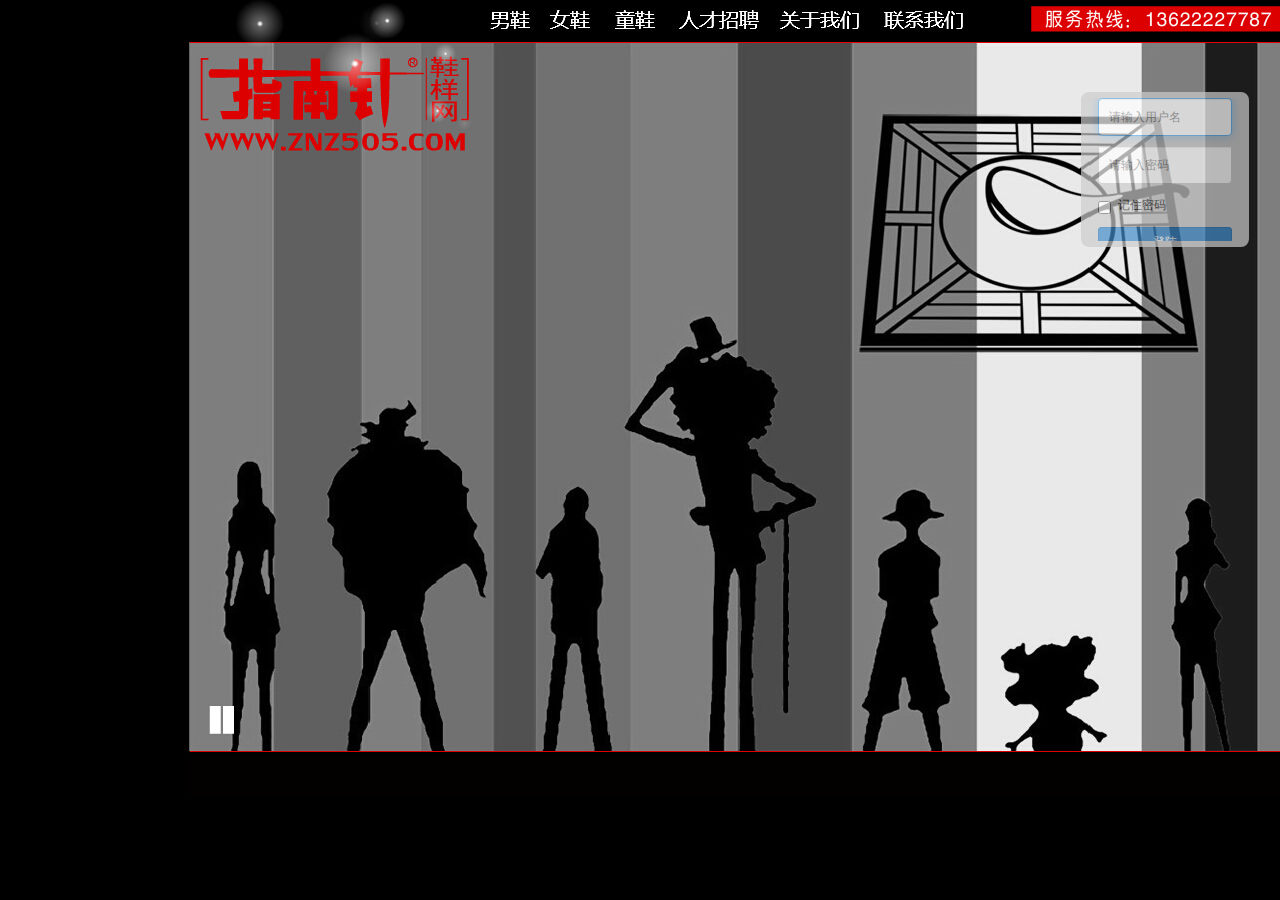
==== index.html @ 8c0fb0e9 "first commit" ====
<!DOCTYPE html>
<html lang="en">
  <head>
    <meta charset="utf-8">
    <meta http-equiv="X-UA-Compatible" content="IE=edge">
    <meta name="viewport" content="width=device-width, initial-scale=1">
    <meta name="description" content="">
    <meta name="author" content="">
    <link rel="icon" href="../../favicon.ico">

    <title>指南针</title>

    <!-- Bootstrap core CSS -->
    <link href="css/bootstrap.min.css" rel="stylesheet">

    <!-- Custom styles for this template -->
    <link href="css/login.css" rel="stylesheet">

    <!-- Just for debugging purposes. Don't actually copy these 2 lines! -->
    <!--[if lt IE 9]><script src="../../assets/js/ie8-responsive-file-warning.js"></script><![endif]-->
    <script src="http://v3.bootcss.com/assets/js/ie-emulation-modes-warning.js"></script>

    <!-- HTML5 shim and Respond.js for IE8 support of HTML5 elements and media queries -->
    <!--[if lt IE 9]>
      <script src="http://cdn.bootcss.com/html5shiv/3.7.0/html5shiv.js"></script>
      <script src="http://cdn.bootcss.com/respond.js/1.4.2/respond.min.js"></script>
    <![endif]-->
	<script src="js/jquery-1.11.2.min.js"></script>
	<script >
	$(function(){
		$(".form-signin").show(1000)
	})
	</script>
  </head>

  <body>

    <div class="container1">
	
      <form class="form-signin" role="form" style="display:none">       
	 
        <input type="input" class="form-control" placeholder="请输入用户名" required autofocus id="userName">
        <input type="password" class="form-control" placeholder="请输入密码" required id="pwd">
        <div class="checkbox">
          <label>
            <input type="checkbox" value="remember-me" id="pwdCbox"> 记住密码
          </label>
        </div>
        <button class="btn btn-sm btn-primary btn-block" type="submit" id="loginBtn">登陆</button>
      </form>

    </div> <!-- /container -->


    <!-- IE10 viewport hack for Surface/desktop Windows 8 bug -->
    <script src="http://v3.bootcss.com/assets/js/ie10-viewport-bug-workaround.js"></script>
  </body>
</html>
---- css/login.css ----
body{background:url(../img/bg.jpg)}
.form-signin {
    max-width: 220px;float:right;margin-right:40px;
    padding: 15px;
    
	border: 6px solid #ccc;
border-radius: 8px;
background: #ccc;
filter:alpha(opacity=90); /*IE滤镜，透明度50%*/
-moz-opacity:0.9; /*Firefox私有，透明度50%*/
opacity:0.9;
margin-top:120px
}

#userName,#pwd{height:38px;font-size:12px}
.checkbox label{font-size:12px}


#loginBtn:hover{background-color: red;
border-color: red;}
.form-signin .form-signin-heading,
.form-signin .checkbox {
    margin-bottom: 10px;
}

.form-signin .checkbox {
    font-weight: normal;
}

.form-signin .form-control {
    position: relative;
    height: auto;
    -webkit-box-sizing: border-box;
    -moz-box-sizing: border-box;
    box-sizing: border-box;
    padding: 10px;
    font-size: 16px;
}

.form-signin .form-control:focus {
    z-index: 2;
}



.form-signin input[type="password"] {
    margin-bottom: 10px;
	margin-top: 10px;
    border-top-left-radius: 0;
    border-top-right-radius: 0;
}
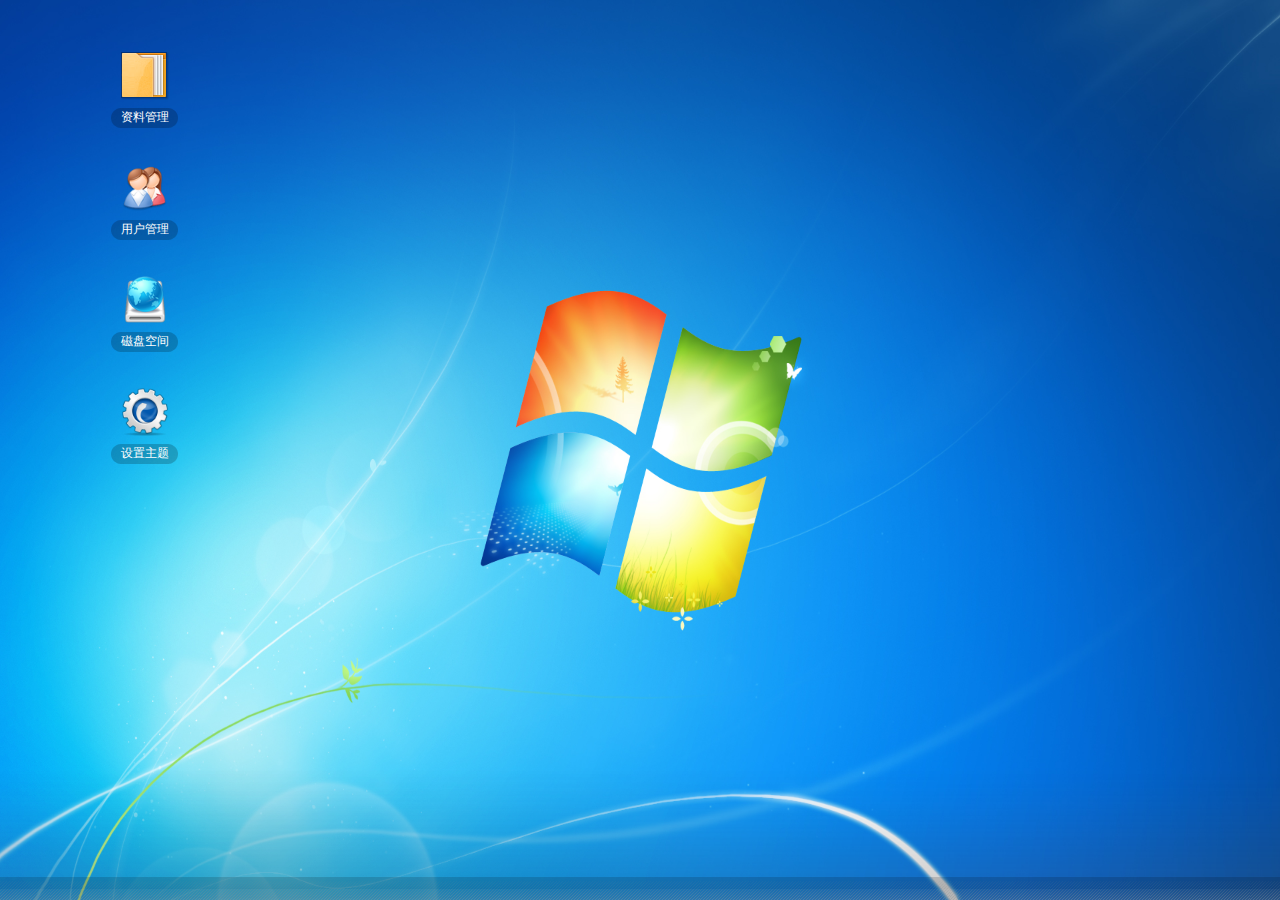
==== commit 366ff594: "增加图片查看器" ====
--- a/index.html
+++ b/index.html
@@ -1,4 +1,3 @@
-
 <!DOCTYPE html>
 <html lang="en">
   <head>
@@ -8,52 +7,48 @@
     <meta name="description" content="">
     <meta name="author" content="">
     <link rel="icon" href="../../favicon.ico">
+        
+		   <script type="text/javascript" src="js/jquery-1.8.2.min.js"></script>
 
-    <title>指南针</title>
+		<link href="css/skins/black.css" rel="stylesheet" />
+		<script type="text/javascript" src="js/artDialog.js"></script>
+		<script type="text/javascript" src="js/iframeTools.js"></script>
+          
 
-    <!-- Bootstrap core CSS -->
-    <link href="css/bootstrap.min.css" rel="stylesheet">
+<script>
+$(function(){
+window.location.href="desktop.html"
+/**
+var myDialog = art.dialog({
+ width: '100%',
+    height: '100%',
+    title: '万象网管',
+	   lock: true,
+    background: '#600', // 背景色
+    opacity: 0.87,	// 透明度
+    icon: 'face-sad',
+  
+});
+jQuery.ajax({
+    url: '资料管理.html',
+    success: function (data) {
+        myDialog.content(data);// 填充对话框内容
+    }
+});
+**/
+art.dialog.open('test2.html',{
+"id" :"11",
+							title: "test",	
+							width:1000,//设置窗口宽度自动适应width
+							height:600
+			}				
+);
 
-    <!-- Custom styles for this template -->
-    <link href="css/login.css" rel="stylesheet">
-
-    <!-- Just for debugging purposes. Don't actually copy these 2 lines! -->
-    <!--[if lt IE 9]><script src="../../assets/js/ie8-responsive-file-warning.js"></script><![endif]-->
-    <script src="http://v3.bootcss.com/assets/js/ie-emulation-modes-warning.js"></script>
-
-    <!-- HTML5 shim and Respond.js for IE8 support of HTML5 elements and media queries -->
-    <!--[if lt IE 9]>
-      <script src="http://cdn.bootcss.com/html5shiv/3.7.0/html5shiv.js"></script>
-      <script src="http://cdn.bootcss.com/respond.js/1.4.2/respond.min.js"></script>
-    <![endif]-->
-	<script src="js/jquery-1.11.2.min.js"></script>
-	<script >
-	$(function(){
-		$(".form-signin").show(1000)
-	})
-	</script>
-  </head>
-
-  <body>
-
-    <div class="container1">
-	
-      <form class="form-signin" role="form" style="display:none">       
-	 
-        <input type="input" class="form-control" placeholder="请输入用户名" required autofocus id="userName">
-        <input type="password" class="form-control" placeholder="请输入密码" required id="pwd">
-        <div class="checkbox">
-          <label>
-            <input type="checkbox" value="remember-me" id="pwdCbox"> 记住密码
-          </label>
-        </div>
-        <button class="btn btn-sm btn-primary btn-block" type="submit" id="loginBtn">登陆</button>
-      </form>
-
-    </div> <!-- /container -->
+})
 
 
-    <!-- IE10 viewport hack for Surface/desktop Windows 8 bug -->
-    <script src="http://v3.bootcss.com/assets/js/ie10-viewport-bug-workaround.js"></script>
-  </body>
-</html>
+
+</script>
+</head>
+<div id="themeSetting_wrap">dddsssssssssssssssssssssssssssssssssssssssssssssssssssssss</div>
+<input type="test">--- a/css/skins/black.css
+++ b/css/skins/black.css
@@ -0,0 +1,526 @@
+@charset "utf-8";
+
+/*
+ * artDialog skin
+ * http://code.google.com/p/artdialog/
+ * (c) 2009-2011 TangBin, http://www.planeArt.cn
+ *
+ * This is licensed under the GNU LGPL, version 2.1 or later.
+ * For details, see: http://creativecommons.org/licenses/LGPL/2.1/
+ */
+/* common start */
+
+
+.aui_outer {
+	text-align: left;
+}
+
+table.aui_border,table.aui_dialog {
+	border: 0;
+	margin: 0;
+	border-collapse: collapse;
+	width: auto;
+}
+
+.aui_nw,.aui_n,.aui_ne,.aui_w,.aui_c,.aui_e,.aui_sw,.aui_s,.aui_se,.aui_header,.aui_tdIcon,.aui_main,.aui_footer
+	{
+	padding: 0;
+}
+
+.aui_header,.aui_buttons button {
+	font: 12px/1.11 'Microsoft Yahei', Tahoma, Arial, Helvetica, STHeiti;
+	_font-family: Tahoma, Arial, Helvetica, STHeiti;
+	-o-font-family: Tahoma, Arial;
+}
+
+.aui_title {
+	overflow: hidden;
+	text-overflow: ellipsis;
+}
+
+.aui_state_noTitle .aui_title {
+	display: none;
+}
+
+.aui_close {
+	display: block;
+	position: absolute;
+	text-decoration: none;
+	outline: none;
+	_cursor: pointer;
+	background-image: url(black/bg_css3.png);
+}
+.aui_max{
+	display: block;
+	position: absolute;
+	text-decoration: none;
+	outline: none;
+	_cursor: pointer;
+}
+.aui_max:hover{
+	text-decoration: none;
+}
+.aui_min{
+	display: block;
+	position: absolute;
+	text-decoration: none;
+	outline: none;
+	_cursor: pointer;
+	background-image: url(black/bg_css3.png);
+}
+.aui_min:hover{
+	text-decoration: none;
+}
+
+.aui_rb{
+	display: block;
+	position: absolute;
+	text-decoration: none;
+	outline: none;
+	_cursor: pointer;
+	background-image: url(black/bg_css3.png);
+}
+.aui_rb:hover{
+	text-decoration: none;
+}
+
+.aui_close:hover {
+	text-decoration: none;
+}
+
+.aui_main {
+	text-align: center;
+	min-width: 9em;
+	min-width: 0 \9 /*IE8 BUG*/;
+	font-size: 15px;
+	vertical-align:top;
+}
+
+.aui_content {
+	*zoom: 1;
+	text-align: left;
+	border: none 0;
+}
+
+.aui_content.aui_state_full {
+	display: block;
+	width: 100%;
+	margin: 0;
+	padding: 0 !important;
+	height: 100%;
+}
+
+.aui_loading {
+	width: 320px;
+	height: 102px;
+	text-align: left;
+	text-indent: -999em;
+	overflow: hidden;
+	background: url(icons/loading.gif) no-repeat center center;
+}
+
+.aui_icon {
+	vertical-align: middle;
+}
+
+.aui_icon div {
+	width: 48px;
+	height: 48px;
+	margin: 10px 0 10px 10px;
+	background-position: center center;
+	background-repeat: no-repeat;
+}
+
+.aui_buttons {
+	padding: 8px;
+	text-align: right;
+	white-space: nowrap;
+}
+
+.aui_buttons button {
+	margin-left: 15px;
+	padding: 6px 8px;
+	cursor: pointer;
+	display: inline-block;
+	text-align: center;
+	line-height: 1;
+	*padding: 4px 10px;
+	*height: 2em;
+	letter-spacing: 2px;
+	font-family: Tahoma, Arial/ 9 !important;
+	width: auto;
+	overflow: visible;
+	*width: 1;
+	color: #333;
+	border: solid 1px #999;
+	border-radius: 5px;
+	background: #DDD;
+	filter: progid : DXImageTransform.Microsoft.gradient ( startColorstr =
+		'#FFFFFF', endColorstr = '#DDDDDD' );
+	background: linear-gradient(top, #FFF, #DDD);
+	background: -moz-linear-gradient(top, #FFF, #DDD);
+	background: -webkit-gradient(linear, 0% 0%, 0% 100%, from(#FFF),
+		to(#DDD) );
+	text-shadow: 0px 1px 1px rgba(255, 255, 255, 1);
+	box-shadow: 0 1px 0 rgba(255, 255, 255, .7), 0 -1px 0 rgba(0, 0, 0, .09);
+	-moz-transition: -moz-box-shadow linear .2s;
+	-webkit-transition: -webkit-box-shadow linear .2s;
+	transition: box-shadow linear .2s;
+}
+
+.aui_buttons button::-moz-focus-inner {
+	border: 0;
+	padding: 0;
+	margin: 0;
+}
+
+.aui_buttons button:focus {
+	outline: none 0;
+	border-color: #426DC9;
+	box-shadow: 0 0 8px rgba(66, 109, 201, .9);
+}
+
+.aui_buttons button:hover {
+	color: #000;
+	border-color: #666;
+}
+
+.aui_buttons button:active {
+	border-color: #666;
+	filter: progid : DXImageTransform.Microsoft.gradient ( startColorstr =
+		'#DDDDDD', endColorstr = '#FFFFFF' );
+	background: linear-gradient(top, #DDD, #FFF);
+	background: -moz-linear-gradient(top, #DDD, #FFF);
+	background: -webkit-gradient(linear, 0% 0%, 0% 100%, from(#DDD),
+		to(#FFF) );
+	box-shadow: inset 0 1px 5px rgba(66, 109, 201, .9), inset 0 1px 1em
+		rgba(0, 0, 0, .3);
+}
+
+.aui_buttons button[disabled] {
+	cursor: default;
+	color: #666;
+	background: #DDD;
+	border: solid 1px #999;
+	filter: alpha(opacity = 50);
+	opacity: .5;
+	box-shadow: none;
+}
+
+button.aui_state_highlight {
+	color: #FFF;
+	border: solid 1px #3399dd;
+	background: #2288cc;
+	filter: progid : DXImageTransform.Microsoft.gradient ( startColorstr =
+		'#33bbee', endColorstr = '#2288cc' );
+	background: linear-gradient(top, #33bbee, #2288cc);
+	background: -moz-linear-gradient(top, #33bbee, #2288cc);
+	background: -webkit-gradient(linear, 0% 0%, 0% 100%, from(#33bbee),
+		to(#2288cc) );
+	text-shadow: -1px -1px 1px #1c6a9e;
+}
+
+button.aui_state_highlight:hover {
+	color: #FFF;
+	border-color: #1c6a9e;
+}
+
+button.aui_state_highlight:active {
+	border-color: #1c6a9e;
+	filter: progid : DXImageTransform.Microsoft.gradient ( startColorstr =
+		'#33bbee', endColorstr = '#2288cc' );
+	background: linear-gradient(top, #33bbee, #2288cc);
+	background: -moz-linear-gradient(top, #33bbee, #2288cc);
+	background: -webkit-gradient(linear, 0% 0%, 0% 100%, from(#33bbee),
+		to(#2288cc) );
+}
+
+/* common end */
+.aui_inner {
+	background: #f7f7f7;
+}
+
+.aui_titleBar {
+	width: 100%;
+	height: 0;
+	position: relative;
+	bottom: 30px;
+	_bottom: 0;
+	_margin-top: -30px;
+}
+
+.aui_title {
+	height: 29px;
+	line-height: 29px;
+	padding: 0 25px 0 0;
+	_padding: 0;
+	text-indent: 5px;
+	color: #FFF;
+	font-weight: 700;
+	text-shadow: -1px -1px 0 rgba(0, 0, 0, .7);
+}
+
+.aui_nw,.aui_ne,.aui_sw,.aui_se,.aui_n,.aui_s,.aui_max,.aui_min.aui_close .aui_rb {
+	background-image: url(black/bg.png);
+	background-repeat: no-repeat;
+}
+
+.aui_nw {
+	width: 15px;
+	height: 38px;
+	background-position: 0 0;
+	_png: black/ie6/nw.png;
+}
+
+.aui_ne {
+	width: 15px;
+	height: 38px;
+	background-position: -15px 0;
+	_png: black/ie6/ne.png;
+}
+
+.aui_sw {
+	width: 15px;
+	height: 18px;
+	background-position: 0 -38px;
+	_png: black/ie6/sw.png;
+}
+
+.aui_se {
+	width: 15px;
+	height: 18px;
+	background-position: -15px -38px;
+	_png: black/ie6/se.png;
+}
+
+.aui_close {
+	top: 4px;
+	right: 4px;
+	_z-index: 1;
+	width: 20px;
+	height: 20px;
+	_font-size: 0;
+	_line-height: 0;
+	text-indent: -9999em;
+	background-position: 0 -72px;
+	_png: black/ie6/close.png;
+}
+
+.aui_close:hover {
+	background-position: 0 -92px;
+}
+
+
+
+.aui_min {
+	top: 4px;
+	right: 50px;
+	_z-index: 1;
+	width: 20px;
+	height: 20px;
+	_font-size: 0;
+	_line-height: 0;
+	text-indent: -9999em;
+	background-position: 0 -192px;
+	_png: black/ie6/close.png;
+}
+
+.aui_min:hover {
+	background-position: 0 -212px;
+}
+
+.aui_rb {
+	top: 4px;
+	right: 28px;
+	_z-index: 1;
+	width: 20px;
+	height: 20px;
+	_font-size: 0;
+	_line-height: 0;
+	text-indent: -9999em;
+	background-position: 0 -112px;
+	_png: black/ie6/close.png;
+}
+
+.aui_rb:hover {
+	background-position: 0 -132px;
+}
+.aui_max {
+	background-image: url(black/bg_css3.png);
+	top: 4px;
+	right: 28px;
+	_z-index: 1;
+	width: 20px;
+	height: 20px;
+	_font-size: 0;
+	_line-height: 0;
+	text-indent: -9999em;
+	background-position: 0 -152px;
+	_png: black/ie6/close.png;
+}
+
+.aui_max:hover {
+	background-position: 0 -172px;
+}	
+	
+.aui_n,.aui_s {
+	background-repeat: repeat-x;
+}
+
+.aui_n {
+	background-position: 0 -56px;
+	_png: black/ie6/n.png;
+}
+
+.aui_s {
+	background-position: 0 -94px;
+	_png: black/ie6/s.png;
+}
+
+.aui_w,.aui_e {
+	background-image: url(black/bg2.png);
+	background-repeat: repeat-y;
+}
+
+.aui_w {
+	background-position: left top;
+	_png: black/ie6/w.png;
+}
+
+.aui_e {
+	background-position: right bottom;
+	_png: black/ie6/e.png;
+}
+
+aui_icon,.aui_main {
+	padding-top: 3px;
+}
+
+@media screen and (min-width:0) {
+	.aui_outer {
+		border-radius: 8px;
+		box-shadow: 0 5px 15px rgba(0, 0, 0, .4);
+		-moz-transition: -moz-box-shadow linear .2s;
+		-webkit-transition: -webkit-box-shadow linear .2s;
+		transition: -webkit-box-shadow linear .2s;
+	}
+	.aui_state_drag .aui_outer {
+		box-shadow: none;
+	}
+	.aui_state_lock .aui_outer {
+		box-shadow: 0 3px 26px rgba(0, 0, 0, .9);
+	}
+	.aui_outer:active {
+		box-shadow: 0 0 5px rgba(0, 0, 0, .1) !important;
+	}
+	.aui_state_drag .aui_outer {
+		box-shadow: none !important;
+	}
+	.aui_nw,.aui_ne,.aui_sw,.aui_se,.aui_n,.aui_s,.aui_close,.aui_max ,.aui_min ,.aui_rb {
+		background-image: url(black/bg_css3.png);
+	}
+	.aui_nw {
+		width: 5px;
+		height: 31px;
+	}
+	.aui_ne {
+		width: 5px;
+		height: 31px;
+		background-position: -5px 0;
+		_png: black/ie6/ne.png;
+	}
+	.aui_sw {
+		width: 5px;
+		height: 5px;
+		background-position: 0 -31px;
+	}
+	.aui_se {
+		width: 5px;
+		height: 5px;
+		background-position: -5px -31px;
+	}
+	.aui_close {
+		background-position: 0 -72px;
+	}
+	.aui_close:hover {
+		background-position: 0 -92px;
+	}
+	.aui_max {
+		background-position: 0 -152px;
+	}
+	.aui_max:hover {
+		background-position: 0 -172px;
+	}
+	.aui_rb{
+		background-position: 0 -112px;
+	}
+	.aui_rb:hover {
+		background-position: 0 -132px;
+	}
+	.aui_min {
+		background-position: 0 -192px;
+	}
+	.aui_min:hover {
+		background-position: 0 -212px;
+	}
+	.aui_n {
+		background-position: 0 -36px;
+	}
+	.aui_s {
+		background-position: 0 -67px;
+	}
+	.aui_w,.aui_e {
+		background-image: url(black/bg_css3_2.png);
+	}
+}
+
+.aui_state_noTitle .aui_nw,.aui_state_noTitle .aui_ne,.aui_state_noTitle .aui_sw,.aui_state_noTitle .aui_se
+	{
+	width: 3px;
+	height: 3px;
+}
+
+.aui_state_noTitle .aui_inner {
+	border: 1px solid #666;
+	background: #FFF;
+}
+
+.aui_state_noTitle .aui_outer {
+	box-shadow: none;
+}
+
+.aui_state_noTitle .aui_nw,.aui_state_noTitle .aui_n,.aui_state_noTitle .aui_ne,.aui_state_noTitle .aui_w,.aui_state_noTitle .aui_e,.aui_state_noTitle .aui_sw,.aui_state_noTitle .aui_s,.aui_state_noTitle .aui_se
+	{
+	background: rgba(0, 0, 0, .05);
+	background: #000\9 !important;
+	filter: alpha(opacity = 5) !important;
+}
+
+.aui_state_noTitle .aui_titleBar {
+	bottom: 0;
+	_bottom: 0;
+	_margin-top: 0;
+}
+
+.aui_state_noTitle .aui_close .aui_max .aui_min .aui_rb{
+	top: 0;
+	right: 0;
+	width: 18px;
+	height: 18px;
+	line-height: 18px;
+	text-align: center;
+	text-indent: 0;
+	font-family: Helvetica, STHeiti;
+	_font-family: '\u9ed1\u4f53', 'Book Antiqua', Palatino;
+	font-size: 18px;
+	text-decoration: none;
+	color: #214FA3;
+	background: none;
+	filter:  !important;
+}
+
+.aui_state_noTitle .aui_close:hover,.aui_state_noTitle .aui_close:active  .aui_max :active .aui_min :active .aui_rb:active
+	{
+	text-decoration: none;
+	color: #900;
+}